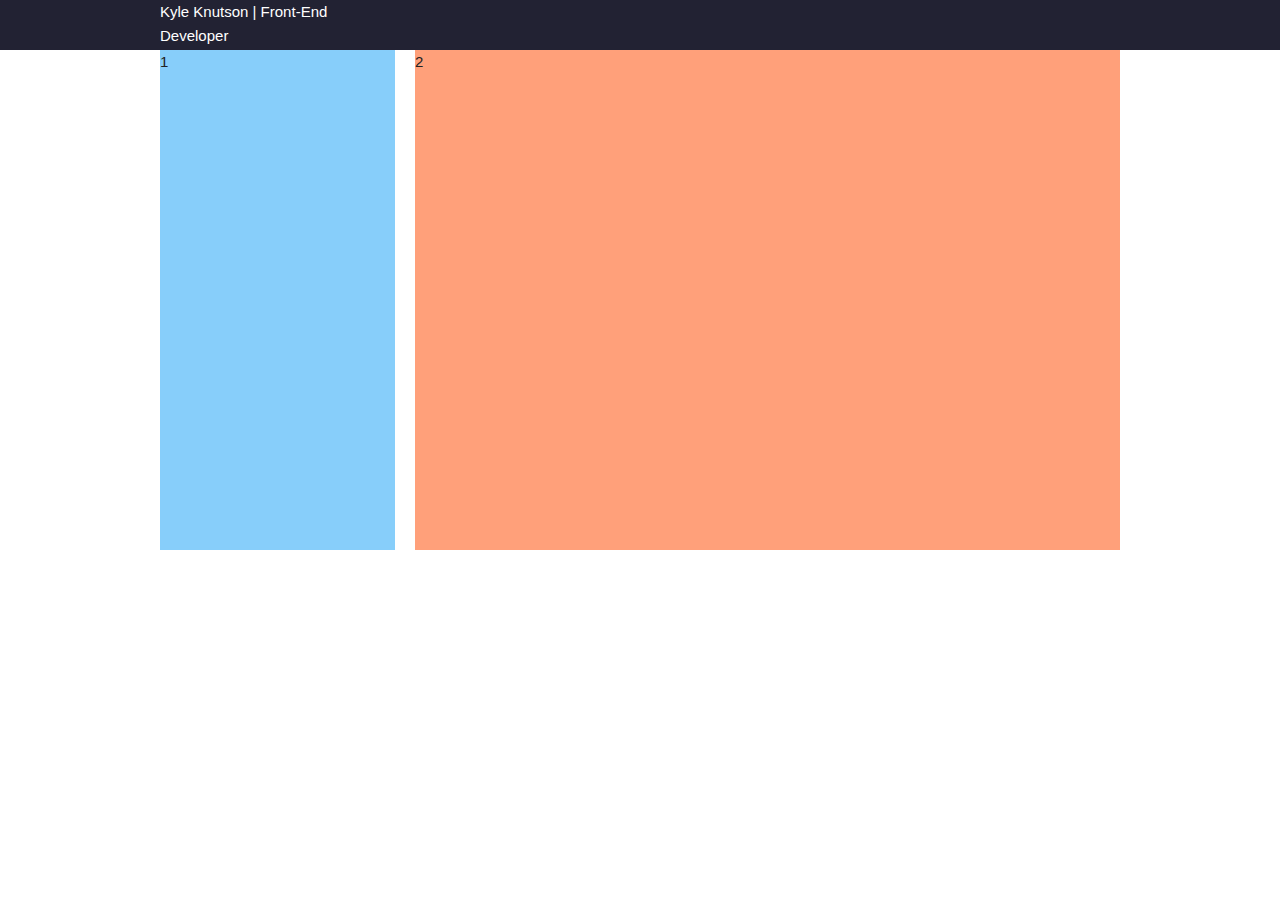
==== index.html @ fc91bf24 "First commit" ====
<!DOCTYPE html>
<html>
<head>
	<title>Kyle Knutson | Portfolio 2020</title>
	<link rel="stylesheet" type="text/css" href="./css/normalize.css">
	<link rel="stylesheet" type="text/css" href="./css/skeleton.css">
	<link rel="stylesheet" type="text/css" href="./css/main.css">
</head>
<body>

	<nav>
		<header class="container"> Kyle Knutson | Front-End Developer </header>
	</nav>

	<div class="container">
		
		<div class="d1">1</div>
  		<div class="d2">2</div>

	</div>

	<footer></footer>

</body>
</html>
---- css/skeleton.css ----
/*
* Skeleton V2.0.4
* Copyright 2014, Dave Gamache
* www.getskeleton.com
* Free to use under the MIT license.
* http://www.opensource.org/licenses/mit-license.php
* 12/29/2014
*/


/* Table of contents
––––––––––––––––––––––––––––––––––––––––––––––––––
- Grid
- Base Styles
- Typography
- Links
- Buttons
- Forms
- Lists
- Code
- Tables
- Spacing
- Utilities
- Clearing
- Media Queries
*/


/* Grid
–––––––––––––––––––––––––––––––––––––––––––––––––– */
.container {
  position: relative;
  width: 100%;
  max-width: 960px;
  margin: 0 auto;
  padding: 0 20px;
  box-sizing: border-box; }
.column,
.columns {
  width: 100%;
  float: left;
  box-sizing: border-box; }

/* For devices larger than 400px */
@media (min-width: 400px) {
  .container {
    width: 85%;
    padding: 0; }
}

/* For devices larger than 550px */
@media (min-width: 550px) {
  .container {
    width: 80%; }
  .column,
  .columns {
    margin-left: 4%; }
  .column:first-child,
  .columns:first-child {
    margin-left: 0; }

  .one.column,
  .one.columns                    { width: 4.66666666667%; }
  .two.columns                    { width: 13.3333333333%; }
  .three.columns                  { width: 22%;            }
  .four.columns                   { width: 30.6666666667%; }
  .five.columns                   { width: 39.3333333333%; }
  .six.columns                    { width: 48%;            }
  .seven.columns                  { width: 56.6666666667%; }
  .eight.columns                  { width: 65.3333333333%; }
  .nine.columns                   { width: 74.0%;          }
  .ten.columns                    { width: 82.6666666667%; }
  .eleven.columns                 { width: 91.3333333333%; }
  .twelve.columns                 { width: 100%; margin-left: 0; }

  .one-third.column               { width: 30.6666666667%; }
  .two-thirds.column              { width: 65.3333333333%; }

  .one-half.column                { width: 48%; }

  /* Offsets */
  .offset-by-one.column,
  .offset-by-one.columns          { margin-left: 8.66666666667%; }
  .offset-by-two.column,
  .offset-by-two.columns          { margin-left: 17.3333333333%; }
  .offset-by-three.column,
  .offset-by-three.columns        { margin-left: 26%;            }
  .offset-by-four.column,
  .offset-by-four.columns         { margin-left: 34.6666666667%; }
  .offset-by-five.column,
  .offset-by-five.columns         { margin-left: 43.3333333333%; }
  .offset-by-six.column,
  .offset-by-six.columns          { margin-left: 52%;            }
  .offset-by-seven.column,
  .offset-by-seven.columns        { margin-left: 60.6666666667%; }
  .offset-by-eight.column,
  .offset-by-eight.columns        { margin-left: 69.3333333333%; }
  .offset-by-nine.column,
  .offset-by-nine.columns         { margin-left: 78.0%;          }
  .offset-by-ten.column,
  .offset-by-ten.columns          { margin-left: 86.6666666667%; }
  .offset-by-eleven.column,
  .offset-by-eleven.columns       { margin-left: 95.3333333333%; }

  .offset-by-one-third.column,
  .offset-by-one-third.columns    { margin-left: 34.6666666667%; }
  .offset-by-two-thirds.column,
  .offset-by-two-thirds.columns   { margin-left: 69.3333333333%; }

  .offset-by-one-half.column,
  .offset-by-one-half.columns     { margin-left: 52%; }

}


/* Base Styles
–––––––––––––––––––––––––––––––––––––––––––––––––– */
/* NOTE
html is set to 62.5% so that all the REM measurements throughout Skeleton
are based on 10px sizing. So basically 1.5rem = 15px :) */
html {
  font-size: 62.5%; }
body {
  font-size: 1.5em; /* currently ems cause chrome bug misinterpreting rems on body element */
  line-height: 1.6;
  font-weight: 400;
  font-family: "Raleway", "HelveticaNeue", "Helvetica Neue", Helvetica, Arial, sans-serif;
  color: #222; }


/* Typography
–––––––––––––––––––––––––––––––––––––––––––––––––– */
h1, h2, h3, h4, h5, h6 {
  margin-top: 0;
  margin-bottom: 2rem;
  font-weight: 300; }
h1 { font-size: 4.0rem; line-height: 1.2;  letter-spacing: -.1rem;}
h2 { font-size: 3.6rem; line-height: 1.25; letter-spacing: -.1rem; }
h3 { font-size: 3.0rem; line-height: 1.3;  letter-spacing: -.1rem; }
h4 { font-size: 2.4rem; line-height: 1.35; letter-spacing: -.08rem; }
h5 { font-size: 1.8rem; line-height: 1.5;  letter-spacing: -.05rem; }
h6 { font-size: 1.5rem; line-height: 1.6;  letter-spacing: 0; }

/* Larger than phablet */
@media (min-width: 550px) {
  h1 { font-size: 5.0rem; }
  h2 { font-size: 4.2rem; }
  h3 { font-size: 3.6rem; }
  h4 { font-size: 3.0rem; }
  h5 { font-size: 2.4rem; }
  h6 { font-size: 1.5rem; }
}

p {
  margin-top: 0; letter-spacing: .15rem; font-weight: 300;}


/* Links
–––––––––––––––––––––––––––––––––––––––––––––––––– */
a {
  color: #1EAEDB; }
a:hover {
  color: #0FA0CE; }


/* Buttons
–––––––––––––––––––––––––––––––––––––––––––––––––– */
.button,
button,
input[type="submit"],
input[type="reset"],
input[type="button"] {
  display: inline-block;
  height: 38px;
  padding: 0 30px;
  color: #555;
  text-align: center;
  font-size: 11px;
  font-weight: 600;
  line-height: 38px;
  letter-spacing: .1rem;
  text-transform: uppercase;
  text-decoration: none;
  white-space: nowrap;
  background-color: transparent;
  border-radius: 4px;
  border: 1px solid #bbb;
  cursor: pointer;
  box-sizing: border-box; }
.button:hover,
button:hover,
input[type="submit"]:hover,
input[type="reset"]:hover,
input[type="button"]:hover,
.button:focus,
button:focus,
input[type="submit"]:focus,
input[type="reset"]:focus,
input[type="button"]:focus {
  color: #333;
  border-color: #888;
  outline: 0; }
.button.button-primary,
button.button-primary,
input[type="submit"].button-primary,
input[type="reset"].button-primary,
input[type="button"].button-primary {
  color: #FFF;
  background-color: #33C3F0;
  border-color: #33C3F0; }
.button.button-primary:hover,
button.button-primary:hover,
input[type="submit"].button-primary:hover,
input[type="reset"].button-primary:hover,
input[type="button"].button-primary:hover,
.button.button-primary:focus,
button.button-primary:focus,
input[type="submit"].button-primary:focus,
input[type="reset"].button-primary:focus,
input[type="button"].button-primary:focus {
  color: #FFF;
  background-color: #1EAEDB;
  border-color: #1EAEDB; }


/* Forms
–––––––––––––––––––––––––––––––––––––––––––––––––– */
input[type="email"],
input[type="number"],
input[type="search"],
input[type="text"],
input[type="tel"],
input[type="url"],
input[type="password"],
textarea,
select {
  height: 38px;
  padding: 6px 10px; /* The 6px vertically centers text on FF, ignored by Webkit */
  background-color: #fff;
  border: 1px solid #D1D1D1;
  border-radius: 4px;
  box-shadow: none;
  box-sizing: border-box; }
/* Removes awkward default styles on some inputs for iOS */
input[type="email"],
input[type="number"],
input[type="search"],
input[type="text"],
input[type="tel"],
input[type="url"],
input[type="password"],
textarea {
  -webkit-appearance: none;
     -moz-appearance: none;
          appearance: none; }
textarea {
  min-height: 65px;
  padding-top: 6px;
  padding-bottom: 6px; }
input[type="email"]:focus,
input[type="number"]:focus,
input[type="search"]:focus,
input[type="text"]:focus,
input[type="tel"]:focus,
input[type="url"]:focus,
input[type="password"]:focus,
textarea:focus,
select:focus {
  border: 1px solid #33C3F0;
  outline: 0; }
label,
legend {
  display: block;
  margin-bottom: .5rem;
  font-weight: 600; }
fieldset {
  padding: 0;
  border-width: 0; }
input[type="checkbox"],
input[type="radio"] {
  display: inline; }
label > .label-body {
  display: inline-block;
  margin-left: .5rem;
  font-weight: normal; }


/* Lists
–––––––––––––––––––––––––––––––––––––––––––––––––– */
ul {
  list-style: circle inside; }
ol {
  list-style: decimal inside; }
ol, ul {
  padding-left: 0;
  margin-top: 0; }
ul ul,
ul ol,
ol ol,
ol ul {
  margin: 1.5rem 0 1.5rem 3rem;
  font-size: 90%; }
li {
  margin-bottom: 1rem; }


/* Code
–––––––––––––––––––––––––––––––––––––––––––––––––– */
code {
  padding: .2rem .5rem;
  margin: 0 .2rem;
  font-size: 90%;
  white-space: nowrap;
  background: #F1F1F1;
  border: 1px solid #E1E1E1;
  border-radius: 4px; }
pre > code {
  display: block;
  padding: 1rem 1.5rem;
  white-space: pre; }


/* Tables
–––––––––––––––––––––––––––––––––––––––––––––––––– */
th,
td {
  padding: 12px 15px;
  text-align: left;
  border-bottom: 1px solid #E1E1E1; }
th:first-child,
td:first-child {
  padding-left: 0; }
th:last-child,
td:last-child {
  padding-right: 0; }


/* Spacing
–––––––––––––––––––––––––––––––––––––––––––––––––– */
button,
.button {
  margin-bottom: 1rem; }
input,
textarea,
select,
fieldset {
  margin-bottom: 1.5rem; }
pre,
blockquote,
dl,
figure,
table,
p,
ul,
ol,
form {
  margin-bottom: 2.5rem; }


/* Utilities
–––––––––––––––––––––––––––––––––––––––––––––––––– */
.u-full-width {
  width: 100%;
  box-sizing: border-box; }
.u-max-full-width {
  max-width: 100%;
  box-sizing: border-box; }
.u-pull-right {
  float: right; }
.u-pull-left {
  float: left; }


/* Misc
–––––––––––––––––––––––––––––––––––––––––––––––––– */
hr {
  margin-top: 3rem;
  margin-bottom: 3.5rem;
  border-width: 0;
  border-top: 1px solid #E1E1E1; }


/* Clearing
–––––––––––––––––––––––––––––––––––––––––––––––––– */

/* Self Clearing Goodness */
.container:after,
.row:after,
.u-cf {
  content: "";
  display: table;
  clear: both; }


/* Media Queries
–––––––––––––––––––––––––––––––––––––––––––––––––– */
/*
Note: The best way to structure the use of media queries is to create the queries
near the relevant code. For example, if you wanted to change the styles for buttons
on small devices, paste the mobile query code up in the buttons section and style it
there.
*/


/* Larger than mobile */
@media (min-width: 400px) {}

/* Larger than phablet (also point when grid becomes active) */
@media (min-width: 550px) {}

/* Larger than tablet */
@media (min-width: 750px) {}

/* Larger than desktop */
@media (min-width: 1000px) {}

/* Larger than Desktop HD */
@media (min-width: 1200px) {}
---- css/main.css ----
* {
	box-sizing: border-box;
}

nav {
	color: #fff;
	background-color: #223;
	height: 50px;
	width: 100%;
}

.d1{background:LightSkyBlue;}
.d2{background:LightSalmon;}

.container {
	display: grid;
	grid-template-columns: 1fr 3fr;
	grid-template-rows: 500px;
	grid-column-gap: 20px;
	grid-gap: 0 20px;

}
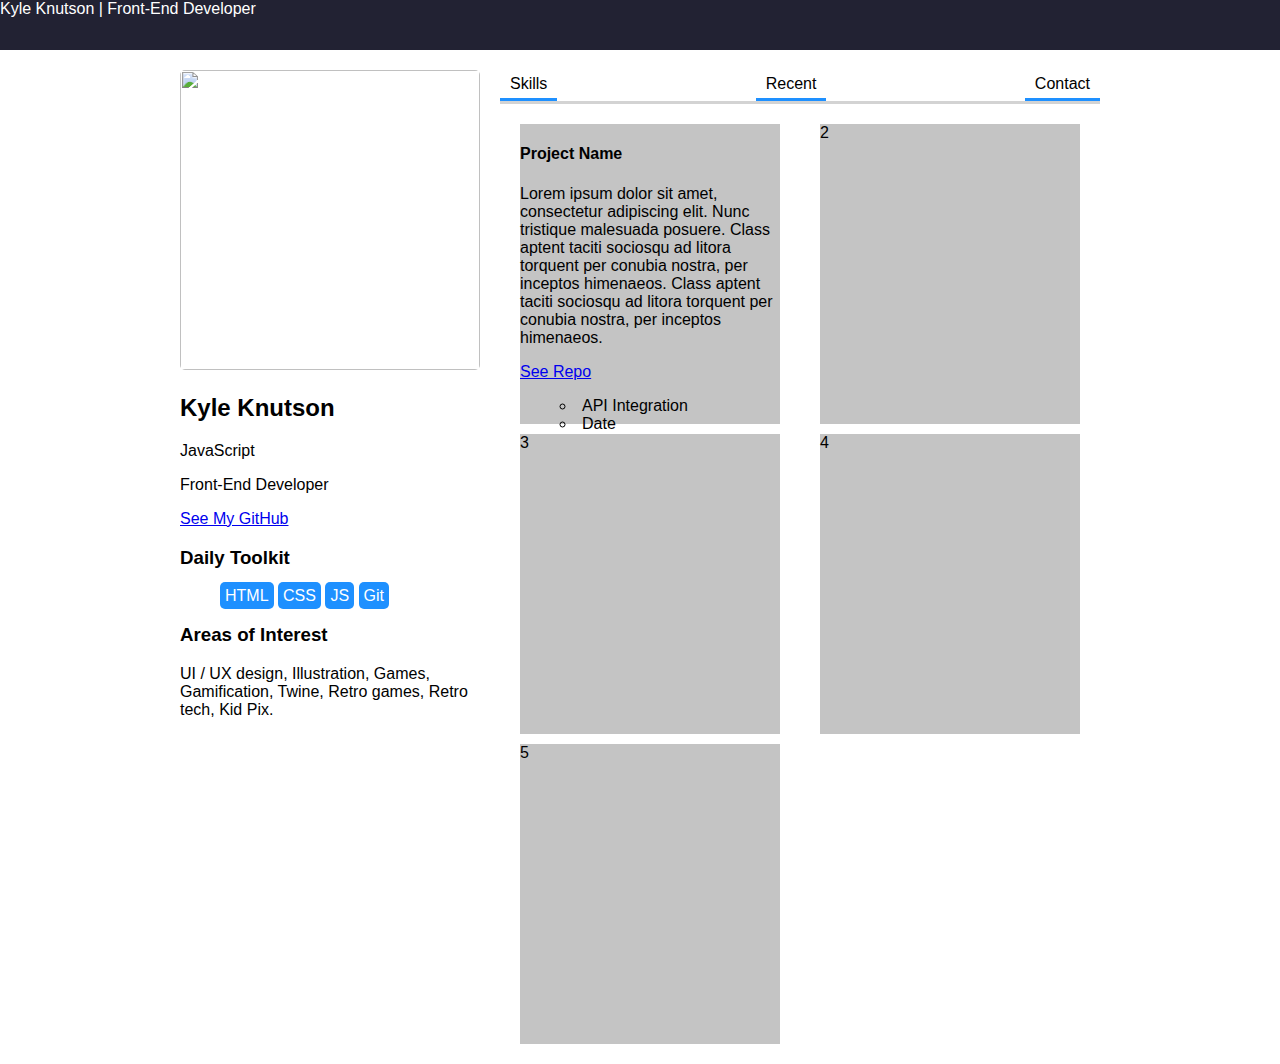
==== commit 094097d6: "Home page basic layout complete" ====
--- a/index.html
+++ b/index.html
@@ -3,23 +3,72 @@
 <head>
 	<title>Kyle Knutson | Portfolio 2020</title>
 	<link rel="stylesheet" type="text/css" href="./css/normalize.css">
-	<link rel="stylesheet" type="text/css" href="./css/skeleton.css">
 	<link rel="stylesheet" type="text/css" href="./css/main.css">
 </head>
 <body>
 
-	<nav>
-		<header class="container"> Kyle Knutson | Front-End Developer </header>
-	</nav>
+<header> Kyle Knutson | Front-End Developer </header>
 
-	<div class="container">
+<div class="container">
+	<aside class="sidebar">
+		<img class="pic" src="https://scontent.cdninstagram.com/v/t51.2885-15/e35/c0.135.1080.1080a/s480x480/75534224_411994643013327_6462160302083310030_n.jpg?_nc_ht=instagram.frix7-1.fna.fbcdn.net&_nc_cat=103&oh=a44e3ab01b27317e5012fb9bb23324ad&oe=5E66C894">
+
+		<div class="title">
+			<h2> Kyle Knutson </h1>
+			<p> JavaScript </p>
+			<p> Front-End Developer </p>
+			<a class="button-link" href="https://github.com/PunchyCoder" target="_blank"> See My GitHub </a>
+		</div>
+
+		<div class="toolkit">
+			<h3>Daily Toolkit</h3>
+			<ul>
+				<li class="pill">HTML</li>
+				<li class="pill">CSS</li>
+				<li class="pill">JS</li>
+				<li class="pill">Git</li>
+			</ul>
+		</div>
+
+		<div class="interest">
+			<h3>Areas of Interest</h3>
+			<p>UI / UX design, Illustration, Games, Gamification, Twine, Retro games, Retro tech, Kid Pix.</p>
+		</div>
+	</aside>
+
+	<main>	
+		<nav>
+			<p> Skills </p>
+			<p> Recent </p>
+			<p> Contact </p>
+		</nav>
+
+		<section class="card-pool">
+			<article class="card">
+				<div>
+					<h4>Project Name</h4>
+					<p>	Lorem ipsum dolor sit amet, consectetur adipiscing elit. Nunc tristique malesuada posuere. Class aptent taciti sociosqu ad litora torquent per conubia nostra, per inceptos himenaeos. Class aptent taciti sociosqu ad litora torquent per conubia nostra, per inceptos himenaeos.
+					</p>
+				</div>
+
+				<a href="#">See Repo</a>
+				<ul>
+					<li>API Integration</li>
+					<li>Date</li>
+				</ul>
+
+			</article>
+
+			<article class="card">2</article>
+			<article class="card">3</article>
+			<article class="card">4</article>
+			<article class="card">5</article>
+		</section>
 		
-		<div class="d1">1</div>
-  		<div class="d2">2</div>
+	</main>
 
-	</div>
-
-	<footer></footer>
+</div>
 
 </body>
+<script type="text/javascript" src="main.js"></script>
 </html>--- a/css/main.css
+++ b/css/main.css
@@ -2,21 +2,72 @@
 	box-sizing: border-box;
 }
 
-nav {
+body {
+	font-family: "Raleway", "HelveticaNeue", "Helvetica Neue", Helvetica, Arial, sans-serif;
+}
+
+header {
 	color: #fff;
 	background-color: #223;
+	width: 100%;
 	height: 50px;
-	width: 100%;
 }
 
-.d1{background:LightSkyBlue;}
-.d2{background:LightSalmon;}
+ul { list-style: circle inside; }
 
 .container {
+	display: flex;
+	flex-direction: row;
+	position: relative;
+	width: 100%;
+	max-width: 960px;
+	margin: 20px auto;
+	padding: 0 20px;
+	box-sizing: border-box;
+}
+
+main {
+	display: flex;
+	flex-direction: column;
+	width: 100%;
+	margin-left: 20px;
+}
+
+nav {
+	display: flex;
+	flex-direction: row;
+	width: 100%;
+	justify-content: space-between;
+	border-bottom: solid 3px lightgrey;
+	margin-bottom: 20px;} 
+nav p {
+	margin: 0;
+	padding: 5px 10px;
+	border-bottom: solid 3px dodgerblue;
+}
+
+.card-pool {
 	display: grid;
-	grid-template-columns: 1fr 3fr;
-	grid-template-rows: 500px;
-	grid-column-gap: 20px;
-	grid-gap: 0 20px;
+	grid-template-rows: repeat(auto 1fr);
+	grid-template-columns: 1fr 1fr;
+	grid-gap: 10px 0;
+	justify-items: center;}
+.card {
+	background-color: #c4c4c4;
+	width: 260px;
+	height: 300px;
+}
 
-}+/* Side Bar
+-------------------------------------*/
+aside { width: 300px; }
+.pic {
+	border-radius: 5px;
+	width: 300px;
+	height: 300px;}
+.pill {
+	color: white;
+	background-color: dodgerblue;
+	border-radius: 5px;
+	padding: 5px;
+	display: inline;}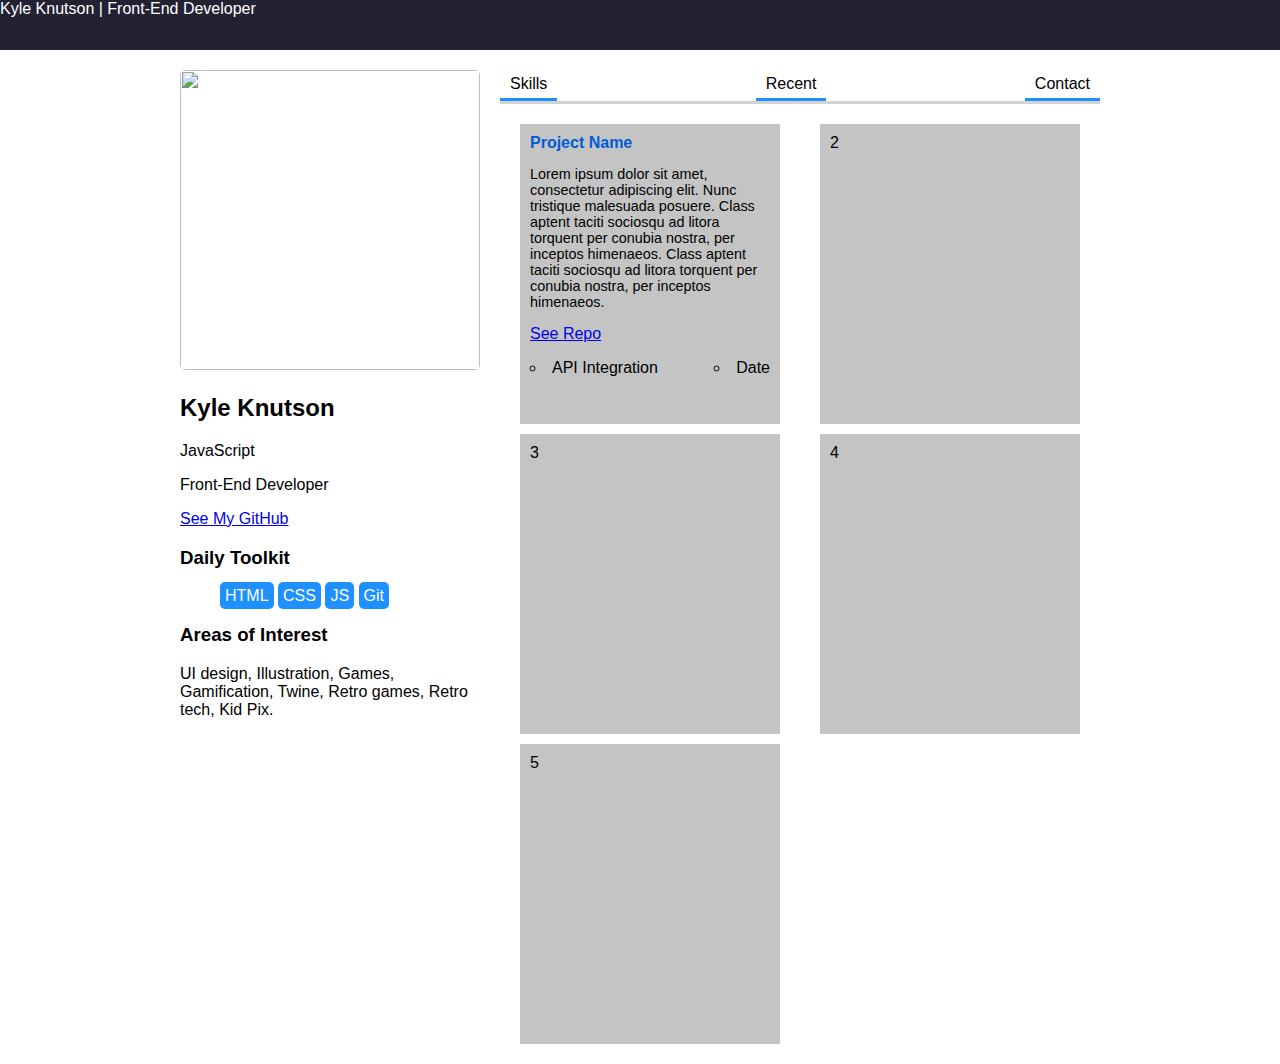
==== commit 57572096: "Homepage card content layout complete" ====
--- a/index.html
+++ b/index.html
@@ -32,7 +32,7 @@
 
 		<div class="interest">
 			<h3>Areas of Interest</h3>
-			<p>UI / UX design, Illustration, Games, Gamification, Twine, Retro games, Retro tech, Kid Pix.</p>
+			<p>UI design, Illustration, Games, Gamification, Twine, Retro games, Retro tech, Kid Pix.</p>
 		</div>
 	</aside>
 
@@ -43,20 +43,21 @@
 			<p> Contact </p>
 		</nav>
 
+		<!-- PROJECT CARD POOL 
+			###############################-->
 		<section class="card-pool">
+
 			<article class="card">
-				<div>
+				<a href="#" class="no-decor">
 					<h4>Project Name</h4>
 					<p>	Lorem ipsum dolor sit amet, consectetur adipiscing elit. Nunc tristique malesuada posuere. Class aptent taciti sociosqu ad litora torquent per conubia nostra, per inceptos himenaeos. Class aptent taciti sociosqu ad litora torquent per conubia nostra, per inceptos himenaeos.
 					</p>
-				</div>
-
+				</a>
 				<a href="#">See Repo</a>
-				<ul>
+				<ul class="stats">
 					<li>API Integration</li>
 					<li>Date</li>
 				</ul>
-
 			</article>
 
 			<article class="card">2</article>
--- a/css/main.css
+++ b/css/main.css
@@ -1,3 +1,7 @@
+html {
+	font-size: 16px;
+}
+
 * {
 	box-sizing: border-box;
 }
@@ -56,6 +60,24 @@
 	background-color: #c4c4c4;
 	width: 260px;
 	height: 300px;
+	padding: 10px; }
+.card h4 {
+	color: #005bd9;
+	padding: 0;
+	margin: 0; }
+.card p {
+	font-size: .9rem; }
+.card .stats{
+	padding: 0;
+	display: flex;
+	justify-content: space-between; }
+.card .stats li {
+
+}
+
+.no-decor {
+	text-decoration: none;
+	color: #000;
 }
 
 /* Side Bar
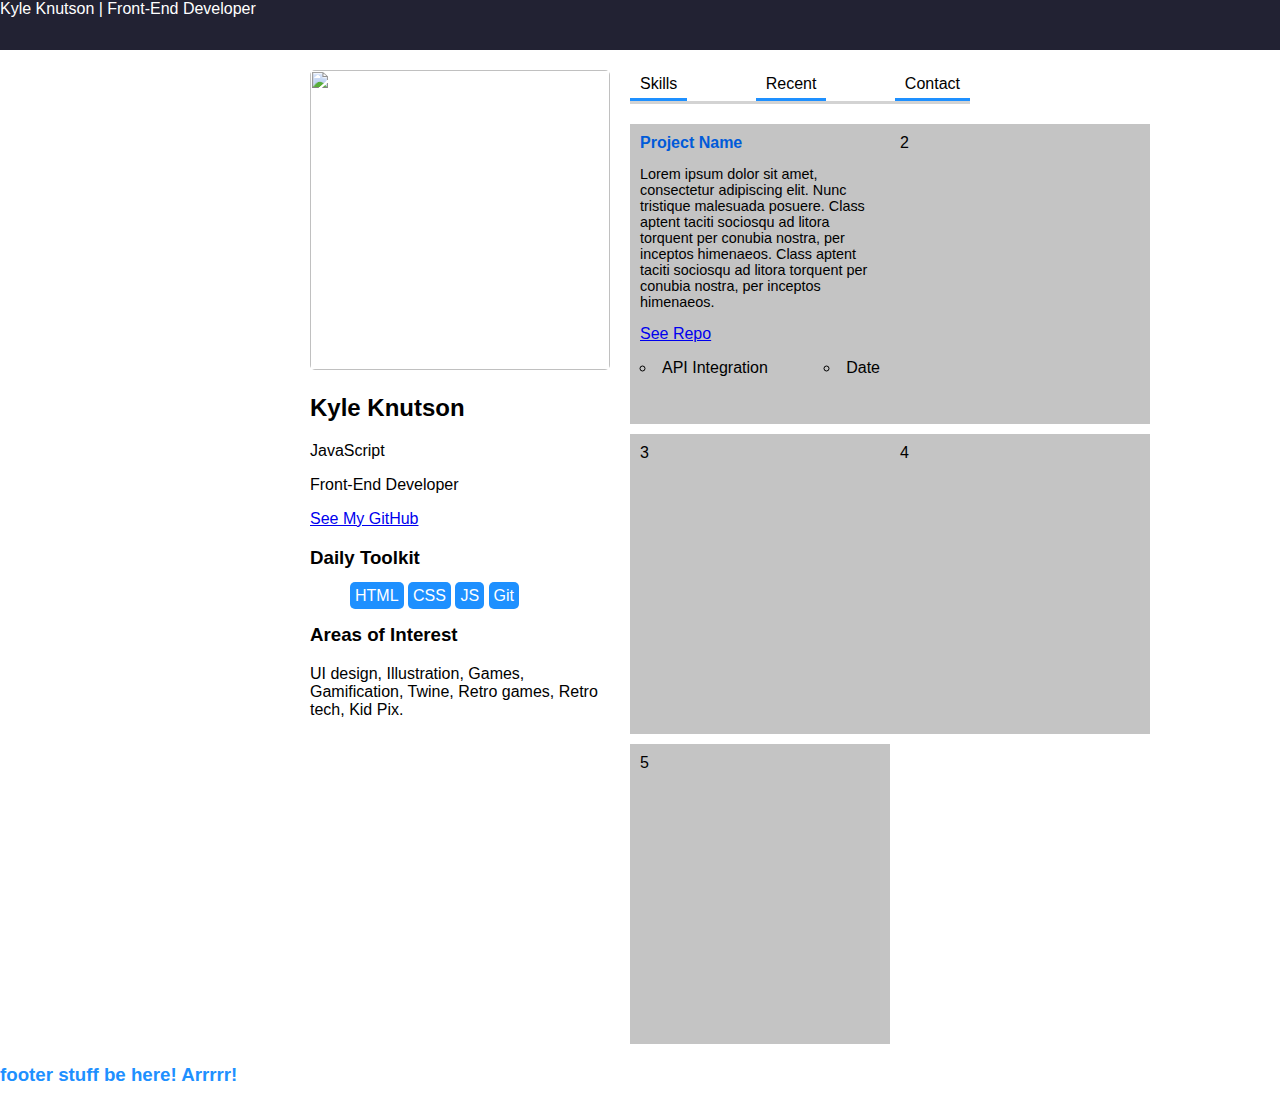
==== commit 0de3682e: "Homepage mobile view layout complete" ====
--- a/index.html
+++ b/index.html
@@ -2,6 +2,8 @@
 <html>
 <head>
 	<title>Kyle Knutson | Portfolio 2020</title>
+	<meta charset="utf-8">
+	<meta name="viewport" content="width=device-width, initial-scale=1">
 	<link rel="stylesheet" type="text/css" href="./css/normalize.css">
 	<link rel="stylesheet" type="text/css" href="./css/main.css">
 </head>
@@ -34,13 +36,14 @@
 			<h3>Areas of Interest</h3>
 			<p>UI design, Illustration, Games, Gamification, Twine, Retro games, Retro tech, Kid Pix.</p>
 		</div>
+		
 	</aside>
 
 	<main>	
 		<nav>
-			<p> Skills </p>
-			<p> Recent </p>
-			<p> Contact </p>
+			<a class="no-decor" href="#"> Skills </a>
+			<a class="no-decor" href="#"> Recent </a>
+			<a class="no-decor" href="#"> Contact </a>
 		</nav>
 
 		<!-- PROJECT CARD POOL 
@@ -67,8 +70,11 @@
 		</section>
 		
 	</main>
+</div>
 
-</div>
+<footer>
+	<h3 style="color: dodgerblue;">footer stuff be here! Arrrrr!	</h3>
+</footer>
 
 </body>
 <script type="text/javascript" src="main.js"></script>
--- a/css/main.css
+++ b/css/main.css
@@ -20,21 +20,34 @@
 ul { list-style: circle inside; }
 
 .container {
-	display: flex;
-	flex-direction: row;
 	position: relative;
 	width: 100%;
-	max-width: 960px;
+	max-width: 340px;
 	margin: 20px auto;
 	padding: 0 20px;
-	box-sizing: border-box;
+	box-sizing: border-box;}
+@media (min-width: 750px){
+	.container {
+		display: flex;
+		flex-direction: row;
+		position: relative;
+		width: 100%;
+		max-width: 700px;
+		margin: 20px auto;
+		padding: 0 20px;
+		box-sizing: border-box;
+	}
 }
 
 main {
 	display: flex;
 	flex-direction: column;
-	width: 100%;
-	margin-left: 20px;
+	max-width: 340px;
+	width: 100%; }
+@media (min-width: 750px) {
+	main{
+		margin-left: 20px;
+	}
 }
 
 nav {
@@ -44,7 +57,7 @@
 	justify-content: space-between;
 	border-bottom: solid 3px lightgrey;
 	margin-bottom: 20px;} 
-nav p {
+nav a {
 	margin: 0;
 	padding: 5px 10px;
 	border-bottom: solid 3px dodgerblue;
@@ -71,8 +84,11 @@
 	padding: 0;
 	display: flex;
 	justify-content: space-between; }
-.card .stats li {
 
+@media (max-width: 960px) {
+	.card-pool {
+		grid-template-columns: 1fr;
+	}
 }
 
 .no-decor {
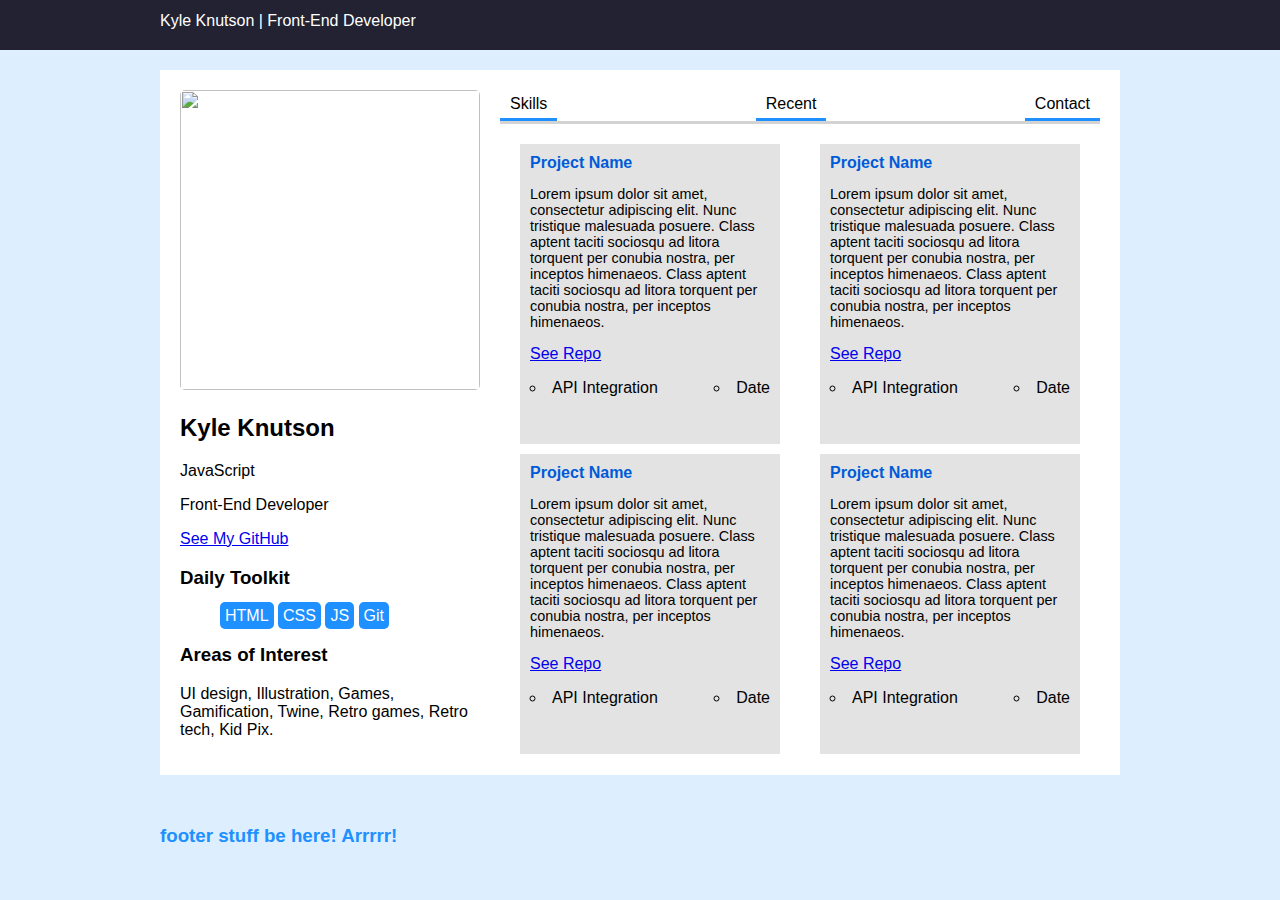
==== commit ee9ecffe: "Fixed responsive bug between 960 and 1000px wide" ====
--- a/index.html
+++ b/index.html
@@ -9,7 +9,9 @@
 </head>
 <body>
 
-<header> Kyle Knutson | Front-End Developer </header>
+<header>
+	<div class="wrapper"> Kyle Knutson | Front-End Developer </div>
+</header>
 
 <div class="container">
 	<aside class="sidebar">
@@ -63,16 +65,51 @@
 				</ul>
 			</article>
 
-			<article class="card">2</article>
-			<article class="card">3</article>
-			<article class="card">4</article>
-			<article class="card">5</article>
+			<article class="card">
+				<a href="#" class="no-decor">
+					<h4>Project Name</h4>
+					<p>	Lorem ipsum dolor sit amet, consectetur adipiscing elit. Nunc tristique malesuada posuere. Class aptent taciti sociosqu ad litora torquent per conubia nostra, per inceptos himenaeos. Class aptent taciti sociosqu ad litora torquent per conubia nostra, per inceptos himenaeos.
+					</p>
+				</a>
+				<a href="#">See Repo</a>
+				<ul class="stats">
+					<li>API Integration</li>
+					<li>Date</li>
+				</ul>
+			</article>
+
+			<article class="card">
+				<a href="#" class="no-decor">
+					<h4>Project Name</h4>
+					<p>	Lorem ipsum dolor sit amet, consectetur adipiscing elit. Nunc tristique malesuada posuere. Class aptent taciti sociosqu ad litora torquent per conubia nostra, per inceptos himenaeos. Class aptent taciti sociosqu ad litora torquent per conubia nostra, per inceptos himenaeos.
+					</p>
+				</a>
+				<a href="#">See Repo</a>
+				<ul class="stats">
+					<li>API Integration</li>
+					<li>Date</li>
+				</ul>
+			</article>
+
+			<article class="card">
+				<a href="#" class="no-decor">
+					<h4>Project Name</h4>
+					<p>	Lorem ipsum dolor sit amet, consectetur adipiscing elit. Nunc tristique malesuada posuere. Class aptent taciti sociosqu ad litora torquent per conubia nostra, per inceptos himenaeos. Class aptent taciti sociosqu ad litora torquent per conubia nostra, per inceptos himenaeos.
+					</p>
+				</a>
+				<a href="#">See Repo</a>
+				<ul class="stats">
+					<li>API Integration</li>
+					<li>Date</li>
+				</ul>
+			</article>
+
 		</section>
 		
 	</main>
 </div>
 
-<footer>
+<footer class="wrapper">
 	<h3 style="color: dodgerblue;">footer stuff be here! Arrrrr!	</h3>
 </footer>
 
--- a/css/main.css
+++ b/css/main.css
@@ -8,35 +8,51 @@
 
 body {
 	font-family: "Raleway", "HelveticaNeue", "Helvetica Neue", Helvetica, Arial, sans-serif;
+	background-color: #def;
 }
 
 header {
 	color: #fff;
 	background-color: #223;
 	width: 100%;
-	height: 50px;
+	height: 50px; }
+.wrapper {
+	max-width: 960px;
+	margin: 0 auto;
+	padding-top: 12px;
 }
 
 ul { list-style: circle inside; }
 
 .container {
+	background-color: #fff;
 	position: relative;
 	width: 100%;
 	max-width: 340px;
 	margin: 20px auto;
-	padding: 0 20px;
+	padding: 20px;
 	box-sizing: border-box;}
 @media (min-width: 750px){
 	.container {
+
 		display: flex;
 		flex-direction: row;
 		position: relative;
 		width: 100%;
 		max-width: 700px;
 		margin: 20px auto;
-		padding: 0 20px;
-		box-sizing: border-box;
-	}
+		padding: 20px;
+		box-sizing: border-box; } }
+@media (min-width: 960px){
+	.container {
+		display: flex;
+		flex-direction: row;
+		position: relative;
+		width: 100%;
+		max-width: 960px;
+		margin: 20px auto;
+		padding: 20px;
+		box-sizing: border-box; }
 }
 
 main {
@@ -46,8 +62,13 @@
 	width: 100%; }
 @media (min-width: 750px) {
 	main{
-		margin-left: 20px;
-	}
+		max-width: 700px;
+		margin-left: 20px; } 
+}
+@media (min-width: 960px) {
+	main{
+		max-width: 900px;
+		margin-left: 20px; }
 }
 
 nav {
@@ -70,7 +91,7 @@
 	grid-gap: 10px 0;
 	justify-items: center;}
 .card {
-	background-color: #c4c4c4;
+	background-color: #e3e3e3;
 	width: 260px;
 	height: 300px;
 	padding: 10px; }
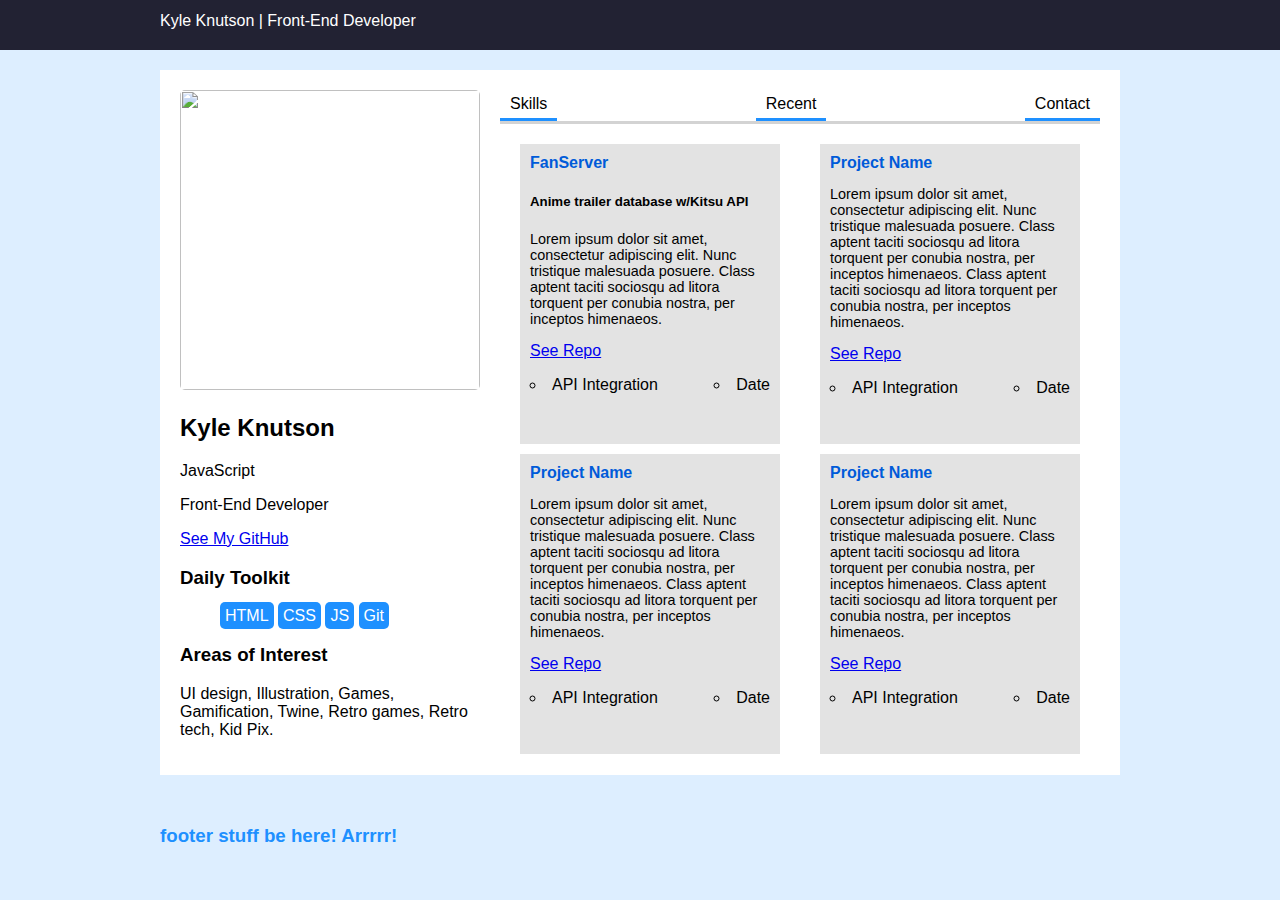
==== commit 4c5bc93c: "Add project page, basic content" ====
--- a/index.html
+++ b/index.html
@@ -54,8 +54,10 @@
 
 			<article class="card">
 				<a href="#" class="no-decor">
-					<h4>Project Name</h4>
-					<p>	Lorem ipsum dolor sit amet, consectetur adipiscing elit. Nunc tristique malesuada posuere. Class aptent taciti sociosqu ad litora torquent per conubia nostra, per inceptos himenaeos. Class aptent taciti sociosqu ad litora torquent per conubia nostra, per inceptos himenaeos.
+					<h4>FanServer</h4>
+					<h5>Anime trailer database w/Kitsu API
+					</h5>
+					<p>	Lorem ipsum dolor sit amet, consectetur adipiscing elit. Nunc tristique malesuada posuere. Class aptent taciti sociosqu ad litora torquent per conubia nostra, per inceptos himenaeos.
 					</p>
 				</a>
 				<a href="#">See Repo</a>
